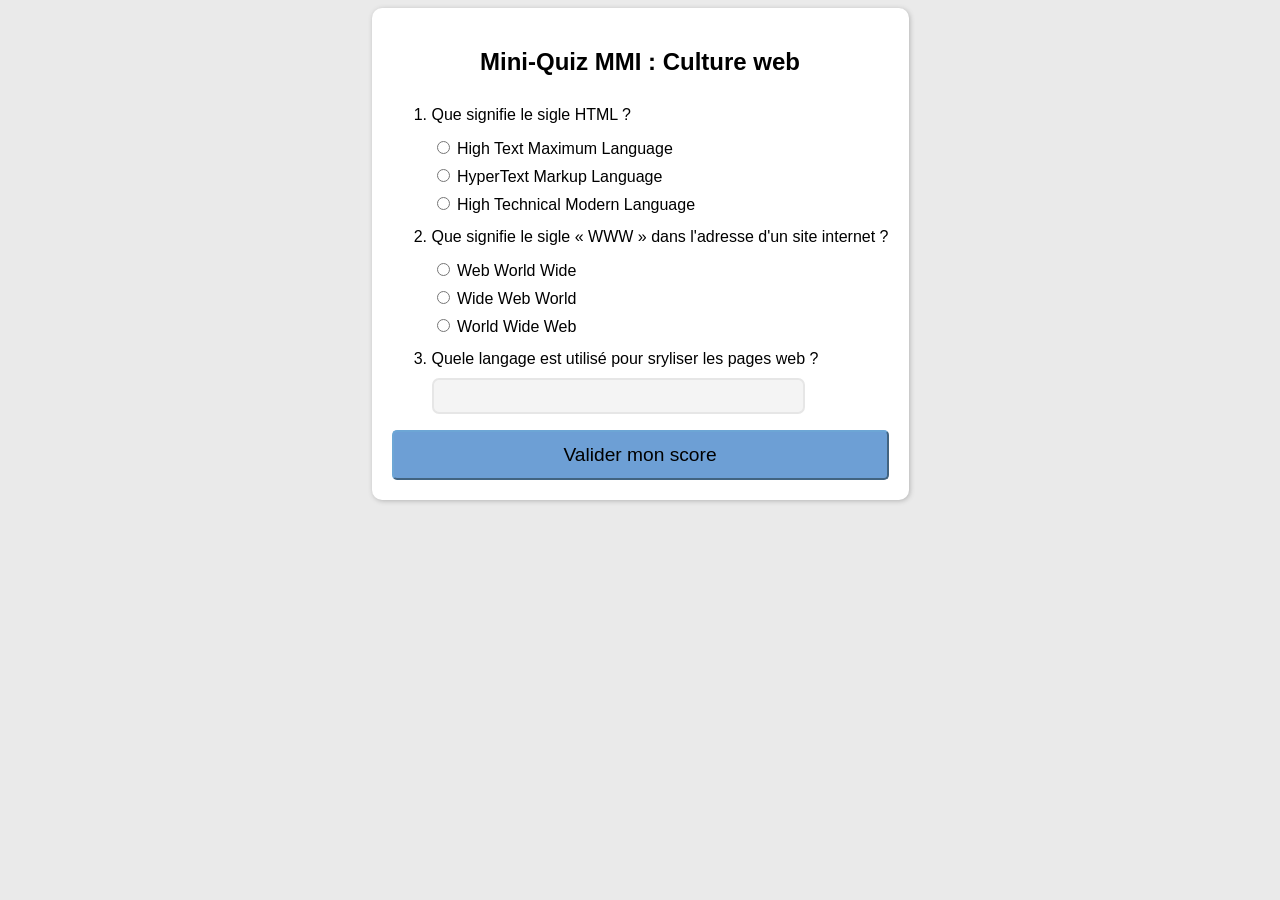
==== front_end/javascript_quiz/html/quizz.html @ f226030f "Start creating a quiz (html, css)" ====
<!DOCTYPE html>
<html lang="fr">
<head>
    <meta charset="UTF-8">
    <meta name="viewport" content="width=device-width, initial-scale=1.0">
    <title>Le Quiz</title>
    <link rel="stylesheet" href="../css/style.css">
    <script src="../js/script.js" defer></script>
</head>
<body>

    <section class="form-section">
        <h1>Mini-Quiz MMI : Culture web</h1>


        <form id="quizz">
            <ol>
                <li>Que signifie le sigle HTML ?</li>
                <div class="question">
                    <input type="radio" name="question1" id="choix1-1" value="High Text Maximum Language">
                    <label for="choix1-1">High Text Maximum Language</label>
                </div>

                <div class="question">
                    <input type="radio" name="question1" id="choix2-1" value="HyperText Markup Language">
                    <label for="choix2-1">HyperText Markup Language</label>
                </div>

                <div class="question">
                    <input type="radio" name="question1" id="choix3-1" value="High Technical Modern Language">
                    <label for="choix3-1">High Technical Modern Language</label>
                </div>

                <li>Que signifie le sigle « WWW » dans l'adresse d'un site internet ?</li>

                <div class="question">
                    <input type="radio" name="question2" id="choix1-2" value="Web World Wide">
                    <label for="choix1-2">Web World Wide</label>
                </div>

                <div class="question">
                    <input type="radio" name="question2" id="choix2-2" value="Wide Web World">
                    <label for="choix2-2">Wide Web World</label>
                </div>

                <div class="question">
                    <input type="radio" name="question2" id="choix3-2" value="World Wide Web">
                    <label for="choix3-2">World Wide Web</label>
                </div>

                <li>Quele langage est utilisé pour sryliser les pages web ?</li>
                <input type="text" name="question3" id="question-ouverte">
            </ol>

            <button type="submit">Valider mon score</button>
        </form>

        <p id="message-resultat" class="message hidden"> Bravo ! ton score: 3/3</p>
    </section>


</body>
</html>
---- front_end/javascript_quiz/css/style.css ----
body {
    background-color: #eaeaea;
    display: flex;
    justify-content: center;
    font-family: sans-serif;
}

section {
    background-color: #fff;
    padding: 20px;
    border-radius: 10px;
    box-shadow:1px 1px 5px #b4b4b4;
}

h1 {
    text-align: center;
}

li {
    padding-block: 10px;
}

.question {
    padding-block: 4px;
}

input[type=text] {
    background-color: #f4f4f4;
    border-radius: 7px;
    width: 80%;
    height: 30px;
    border: solid 2px;
    border-color: rgb(230, 230, 230);
}

button {
    font-size: 1.2em;
    width: 100%;
    height: 50px;
    border-radius: 5px;
    border-color: #6da6d5;
    background-color: #6d9fd5;
}

.hidden {
    display: none;
}

.message {
    text-align: center;
    padding: 10px;
    height: 20px;
    border-radius: 5px;
}

.notperfect {
    background-color: #ffe88e;
    border: solid 2px #e2cb6c;
}

.wrong {
    background-color: #ff8e8e;
    border: solid 2px #e26c6c;
}

.perfect {
    background-color: #8eff92;
    border: solid 2px #74e26c;
}
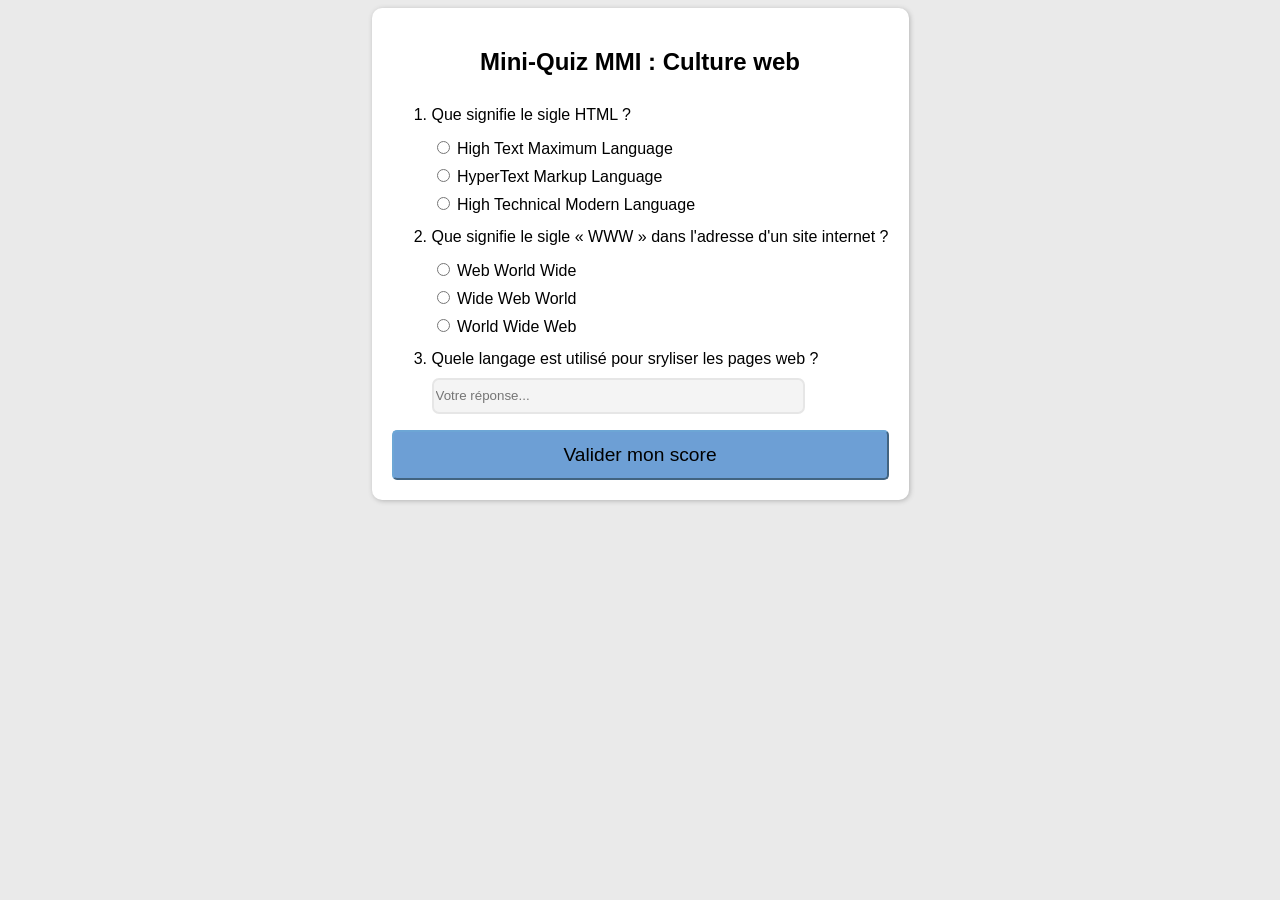
==== commit fd4e7190: "HTML and JS updates for the quiz" ====
--- a/front_end/javascript_quiz/html/quizz.html
+++ b/front_end/javascript_quiz/html/quizz.html
@@ -17,45 +17,45 @@
             <ol>
                 <li>Que signifie le sigle HTML ?</li>
                 <div class="question">
-                    <input type="radio" name="question1" id="choix1-1" value="High Text Maximum Language">
+                    <input type="radio" name="question1" id="choix1-1" value="a">
                     <label for="choix1-1">High Text Maximum Language</label>
                 </div>
 
                 <div class="question">
-                    <input type="radio" name="question1" id="choix2-1" value="HyperText Markup Language">
+                    <input type="radio" name="question1" id="choix2-1" value="b">
                     <label for="choix2-1">HyperText Markup Language</label>
                 </div>
 
                 <div class="question">
-                    <input type="radio" name="question1" id="choix3-1" value="High Technical Modern Language">
+                    <input type="radio" name="question1" id="choix3-1" value="c">
                     <label for="choix3-1">High Technical Modern Language</label>
                 </div>
 
                 <li>Que signifie le sigle « WWW » dans l'adresse d'un site internet ?</li>
 
                 <div class="question">
-                    <input type="radio" name="question2" id="choix1-2" value="Web World Wide">
+                    <input type="radio" name="question2" id="choix1-2" value="a">
                     <label for="choix1-2">Web World Wide</label>
                 </div>
 
                 <div class="question">
-                    <input type="radio" name="question2" id="choix2-2" value="Wide Web World">
+                    <input type="radio" name="question2" id="choix2-2" value="b">
                     <label for="choix2-2">Wide Web World</label>
                 </div>
 
                 <div class="question">
-                    <input type="radio" name="question2" id="choix3-2" value="World Wide Web">
+                    <input type="radio" name="question2" id="choix3-2" value="c">
                     <label for="choix3-2">World Wide Web</label>
                 </div>
 
                 <li>Quele langage est utilisé pour sryliser les pages web ?</li>
-                <input type="text" name="question3" id="question-ouverte">
+                <input type="text" name="question3" id="question-ouverte" placeholder="Votre réponse...">
             </ol>
 
             <button type="submit">Valider mon score</button>
         </form>
 
-        <p id="message-resultat" class="message hidden"> Bravo ! ton score: 3/3</p>
+        <p id="message-resultat" class="hidden"> Bravo ! ton score: 3/3</p>
     </section>
 
 
